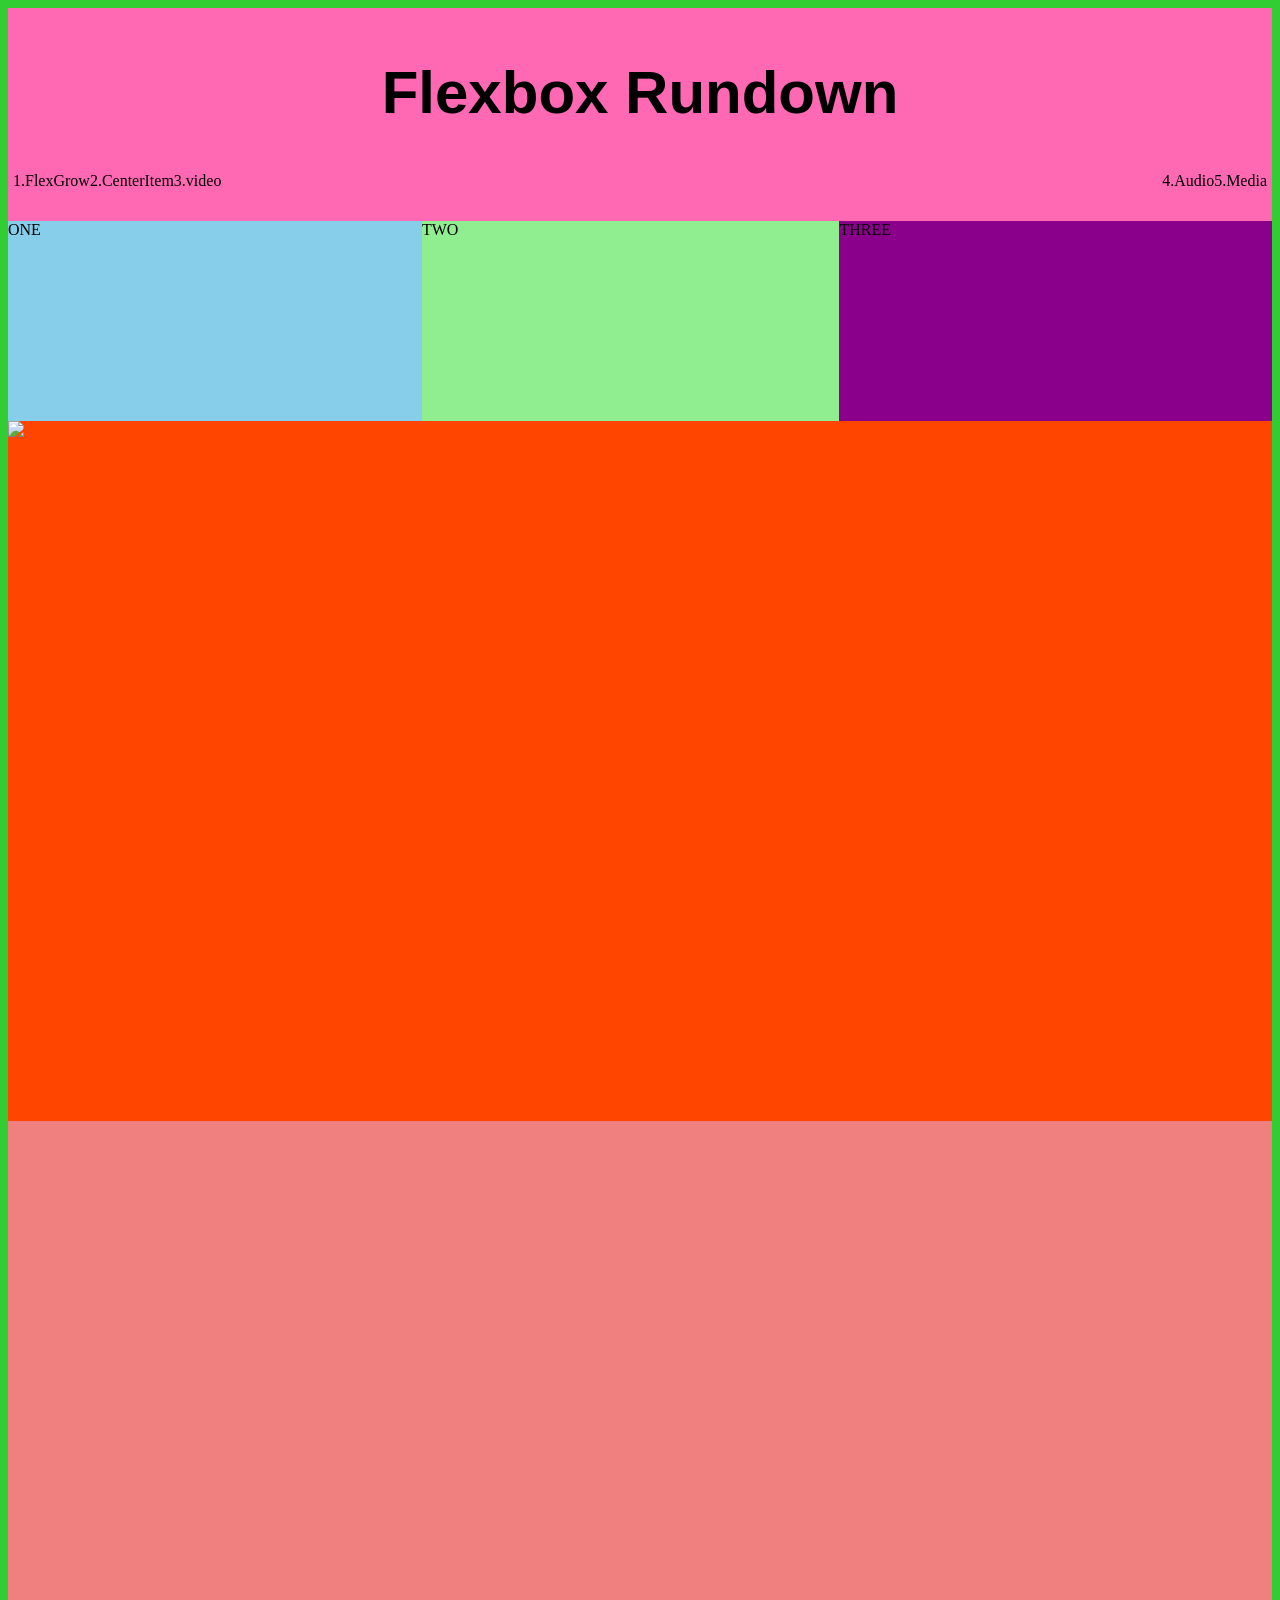
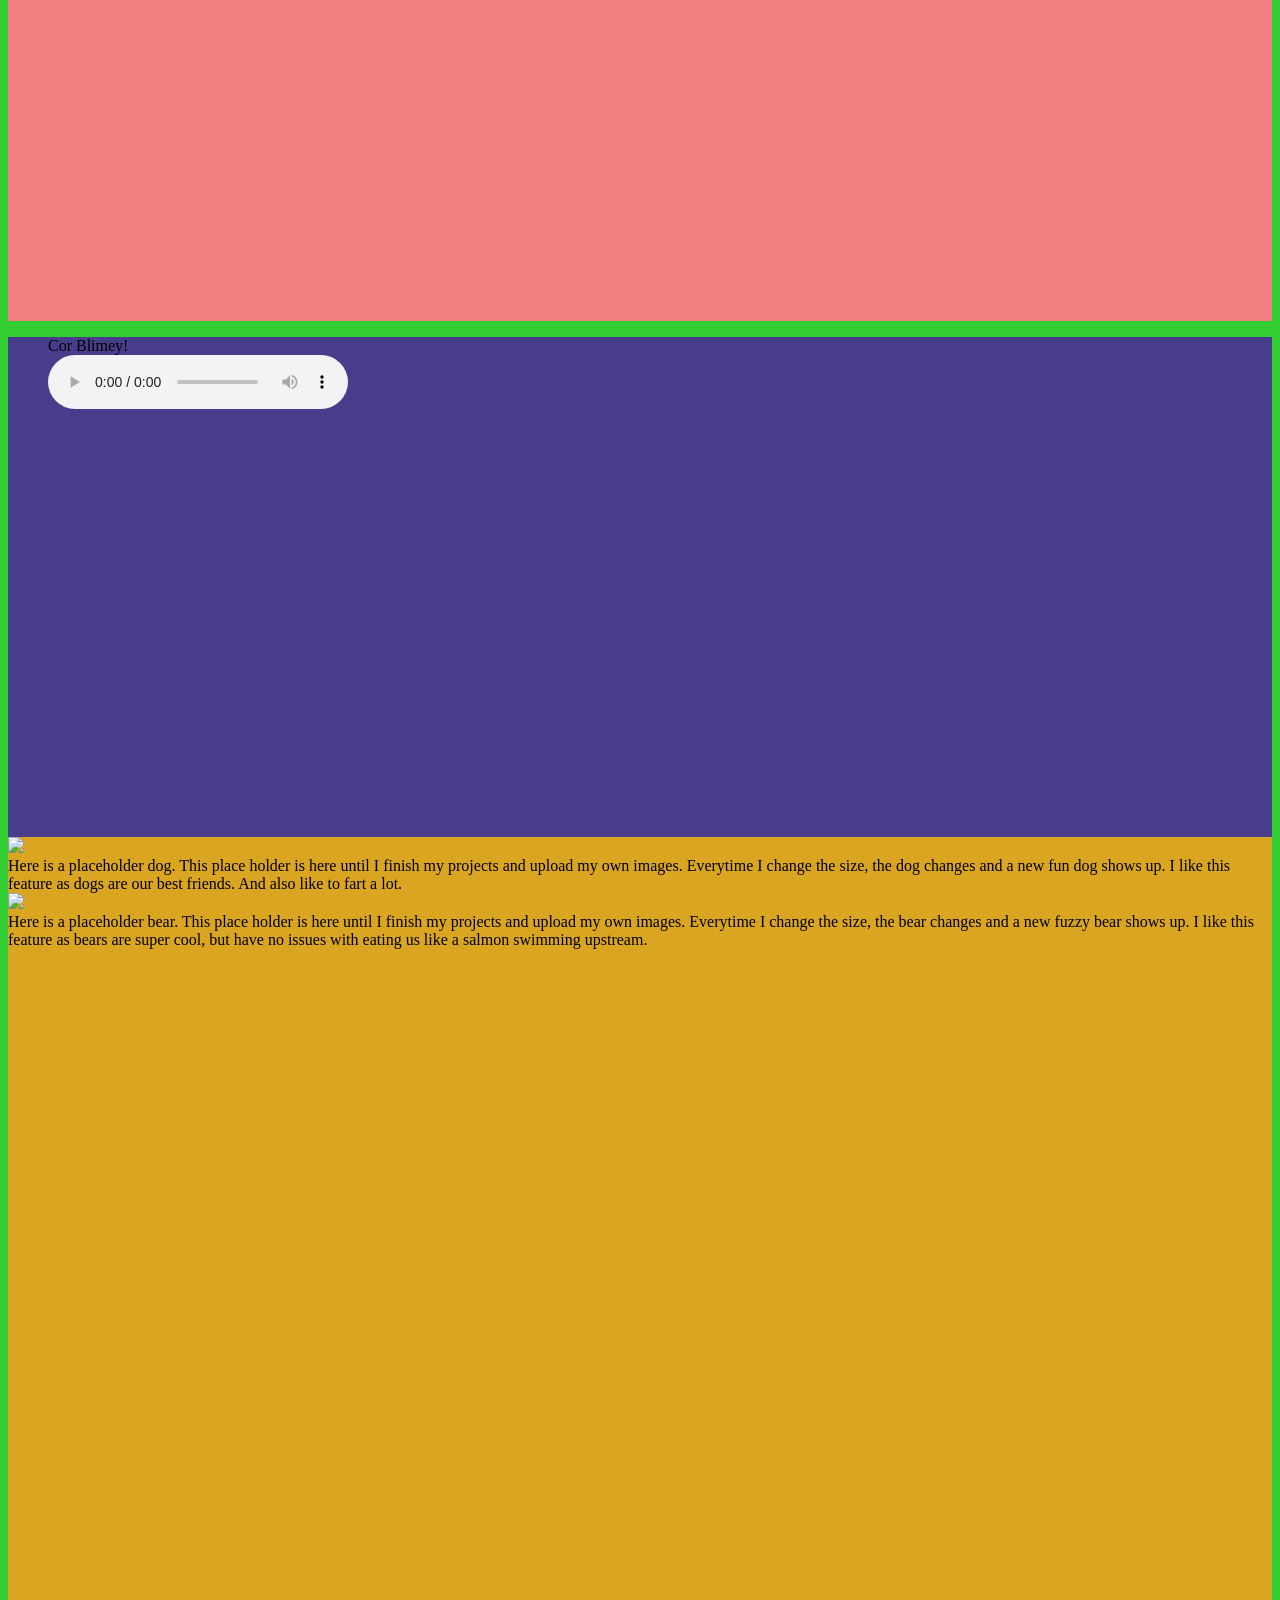
==== index.html @ aaa6cc35 "menu bar spaced" ====
<!DOCTYPE html>
<html lang="en">
<head>
    <meta charset="UTF-8">
    <meta http-equiv="X-UA-Compatible" content="IE=edge">
    <meta name="viewport" content="width=device-width, initial-scale=1.0">

    <link rel="stylesheet" href="styles.css">


    <title>Let's Flexbox!</title>

</head>
<body>
    

    <!--Header title and menu begin here-->
    <header>
        <h1> Flexbox Rundown </h1> 
           <ul>
            <div class="container-navigation">
            <li> 1.FlexGrow</li>
            <li> 2.CenterItem</li>
            <li> 3.video</li>
            <li class="push"> 4.Audio</li>
            <li> 5.Media</li>
            </div>





          </ul>                   
    </header>
    
    <!-- end of header information here -->
 
 
        <main>
            <div class="section-one">
                <div class="flexgrow-container">
                    <div class="box1">ONE</div>
                    <div class="box2">TWO</div>
                    <div class="box3">THREE</div>

                </div>

            </div>

            <div class="section-two">
                

                    <img src="http://placedog.net/600/400">

                
            </div>

            <!-- video goes below -->

            <div class="section-three">



            </div>

            <div class="section-four">

                <figure>
                    <figcaption>Cor Blimey!</figcaption>
                    <audio
                        controls src="audio/corblimeygovernorfnl.m4a">
                            Your browser does not support the
                            <code>audio</code> element.
                    </audio>
                </figure>

 

            </div>

            <div class ="section-five">
                
                <div class="media-container">
                    
                        <img src="https://placedog.net/400/600">
                    
                    <div class="mediacontent">Here is a placeholder dog. This place holder is here until I finish my projects and upload my own images. Everytime I change the size, the    dog changes and a new fun dog shows up. I like this feature as dogs are our best friends. And also like to fart a lot. </div>

                </div>
                

                <div class="media-container">
                    <div class="image">
                        <img src="https://placebear.com/400/600">
                    </div>
                    <div class="mediacontent">Here is a placeholder bear. This place holder is here until I finish my projects and upload my own images. Everytime I change the size, the bear changes and a new fuzzy bear shows up. I like this feature as bears are super cool, but have no issues with eating us like a salmon swimming upstream. </div>
                </div>
                
                

            </div>
        

        </main> 
</body>
</html>
---- styles.css ----
body{
    background-color: limegreen;
}

/* header sytles */

header {
    background-color: hotpink;
    padding: 10px 0px 10px 0px;
    
    
}


/* section one flex grow and shrink */

.section-one {
    background-color: blueviolet;
    
    
}

.flexgrow-container {
    display: flex;
}

.box1 {
    background-color: skyblue;
    
    height: 200px;
    flex: 1 1 auto;

}

.box2 {

    background-color: lightgreen;
    
    height: 200px;
    flex: 1 1 auto;
}

.box3 {

    background-color: darkmagenta;
    
    height: 200px;
    flex: 1 1 auto;

}

/* section 2 center item */

.section-two {
    background-color: orangered;
    height: 700px;

}

/* section 3 youtube video */

.section-three {
    background-color: lightcoral;
    height: 800px;

}

iframe { 
    padding: 5px;
    
}


/* section 4 embed audio */

.section-four {
    background-color: darkslateblue;
    height: 500px;
    
}

/* section 5 media items */

.section-five {
    background-color: goldenrod;
    height: 1400px;

}

h1{
    font-family:Verdana, Geneva, Tahoma, sans-serif;
    font-size: 60px;
    text-align: center;
}

ul{
    list-style-type: none;
    padding: 5px;
}

.container-navigation {
    display: flex;
    flex-wrap: wrap;
    flex-direction: row;
    align-items:flex-start;

}

.push{
    margin-left: auto;
}
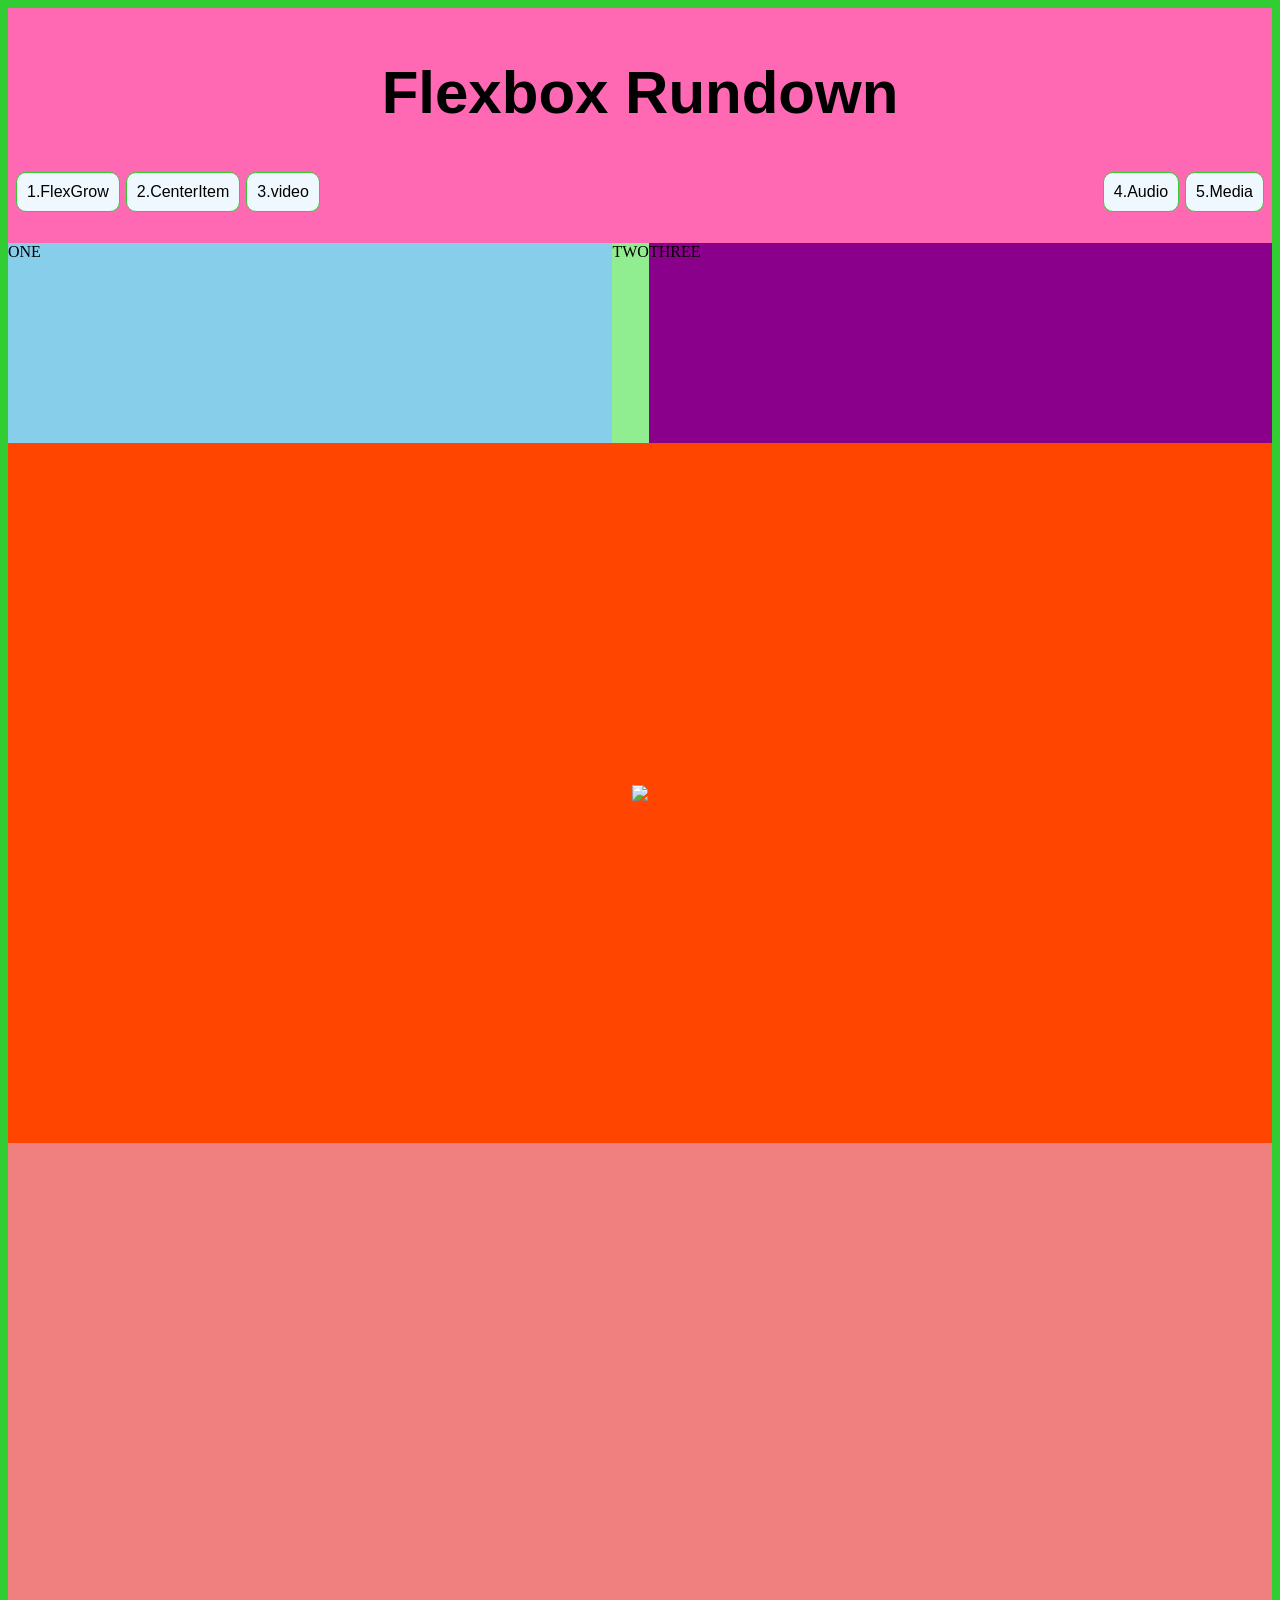
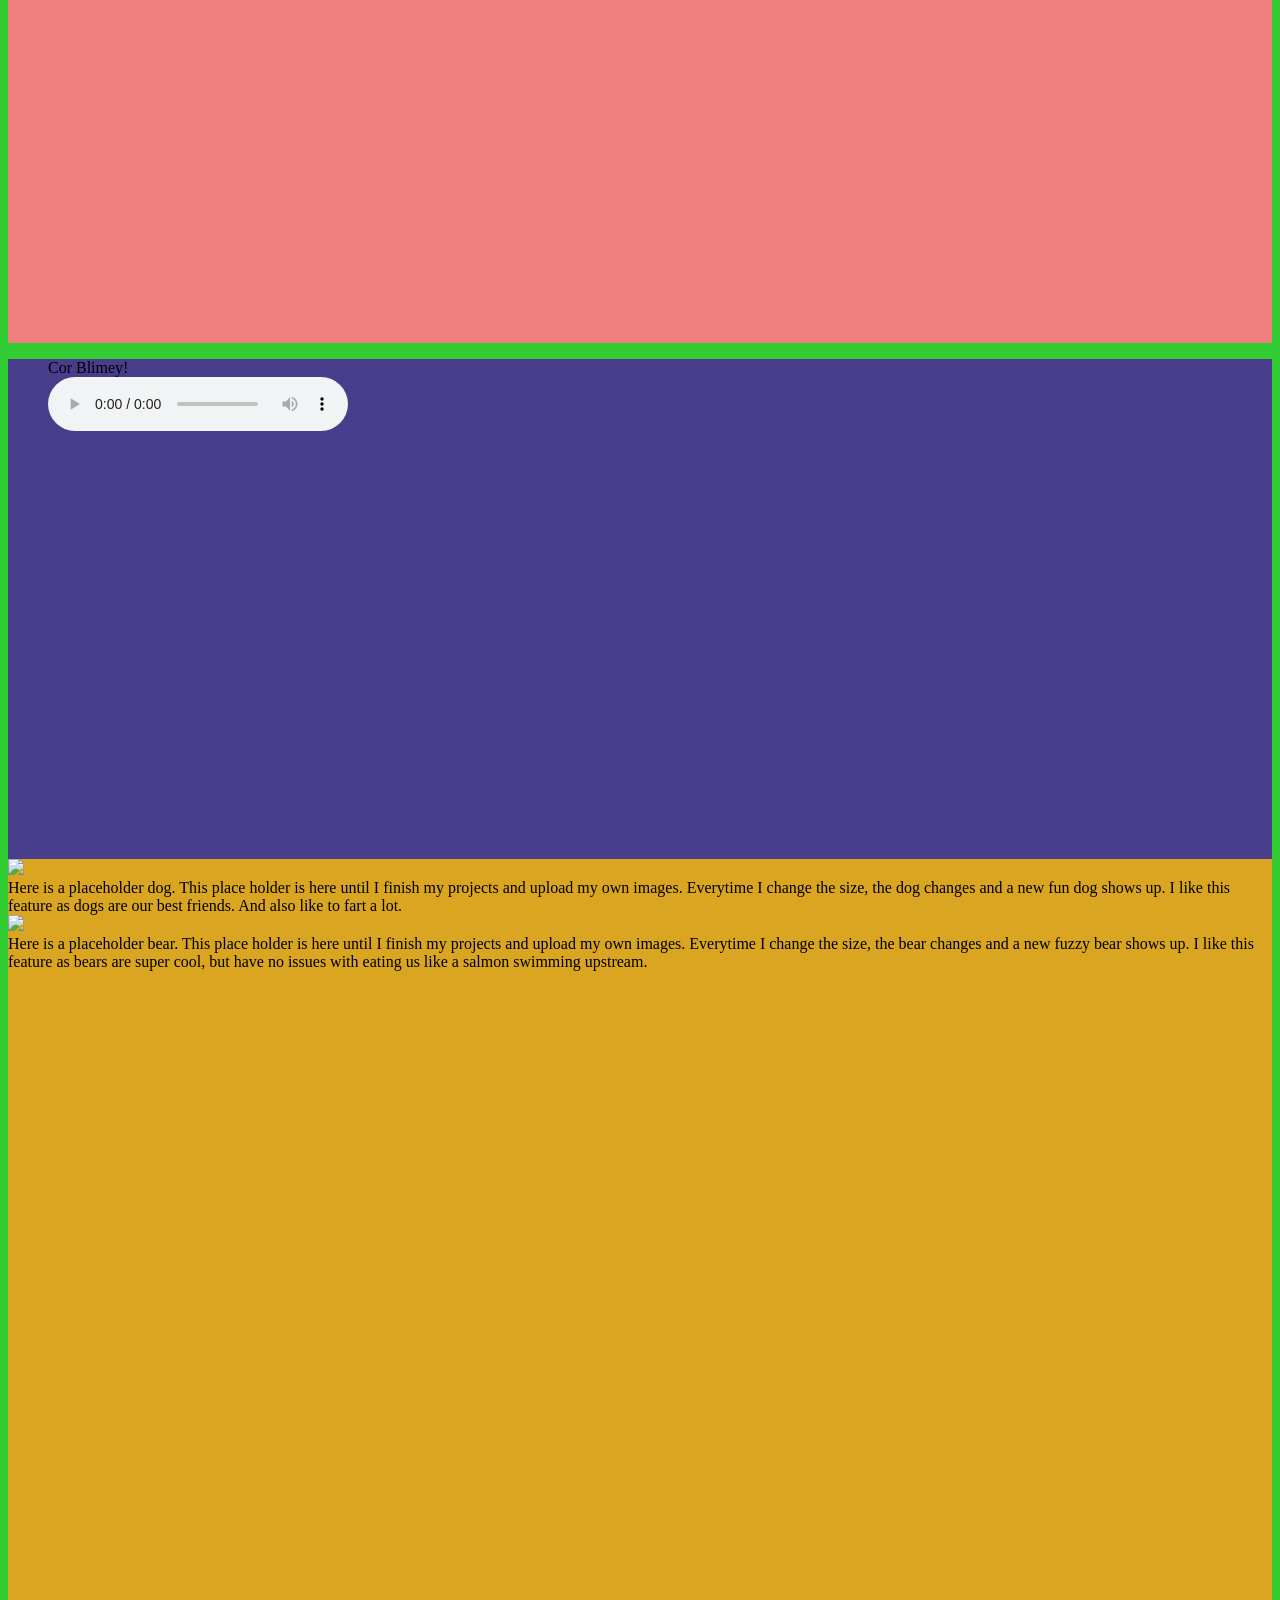
==== commit 26b683cf: "yt videos column" ====
--- a/index.html
+++ b/index.html
@@ -58,6 +58,11 @@
             <!-- video goes below -->
 
             <div class="section-three">
+                <iframe width="560" height="315" src="https://www.youtube.com/embed/vodnI38cNI0" title="YouTube video player" frameborder="0" 
+                allow="accelerometer; autoplay; clipboard-write; encrypted-media; gyroscope; picture-in-picture" allowfullscreen></iframe>
+
+            <iframe width="560" height="315" src="https://www.youtube.com/embed/SGJFWirQ3ks" title="YouTube video player" frameborder="0" allow=
+            "accelerometer; autoplay; clipboard-write; encrypted-media; gyroscope; picture-in-picture" allowfullscreen></iframe>
 
 
 
--- a/styles.css
+++ b/styles.css
@@ -40,7 +40,7 @@
     background-color: lightgreen;
     
     height: 200px;
-    flex: 1 1 auto;
+    flex: 2  -1 auto;
 }
 
 .box3 {
@@ -57,6 +57,9 @@
 .section-two {
     background-color: orangered;
     height: 700px;
+    display: flex;
+    align-items: center;
+    justify-content: center;
 
 }
 
@@ -65,7 +68,13 @@
 .section-three {
     background-color: lightcoral;
     height: 800px;
+    display: flex;
+    align-items: center;
+    justify-content: center;
+    flex-wrap: wrap;
+    flex-direction:column ;
 
+    
 }
 
 iframe { 
@@ -111,4 +120,15 @@
 
 .push{
     margin-left: auto;
+}
+
+li {
+    font-family: Verdana, Geneva, Tahoma, sans-serif;
+    padding: 10px;
+    margin: 0px 3px;
+    border: 1px solid limegreen;
+    border-radius: 10px;
+    background-color:aliceblue;
+
+
 }
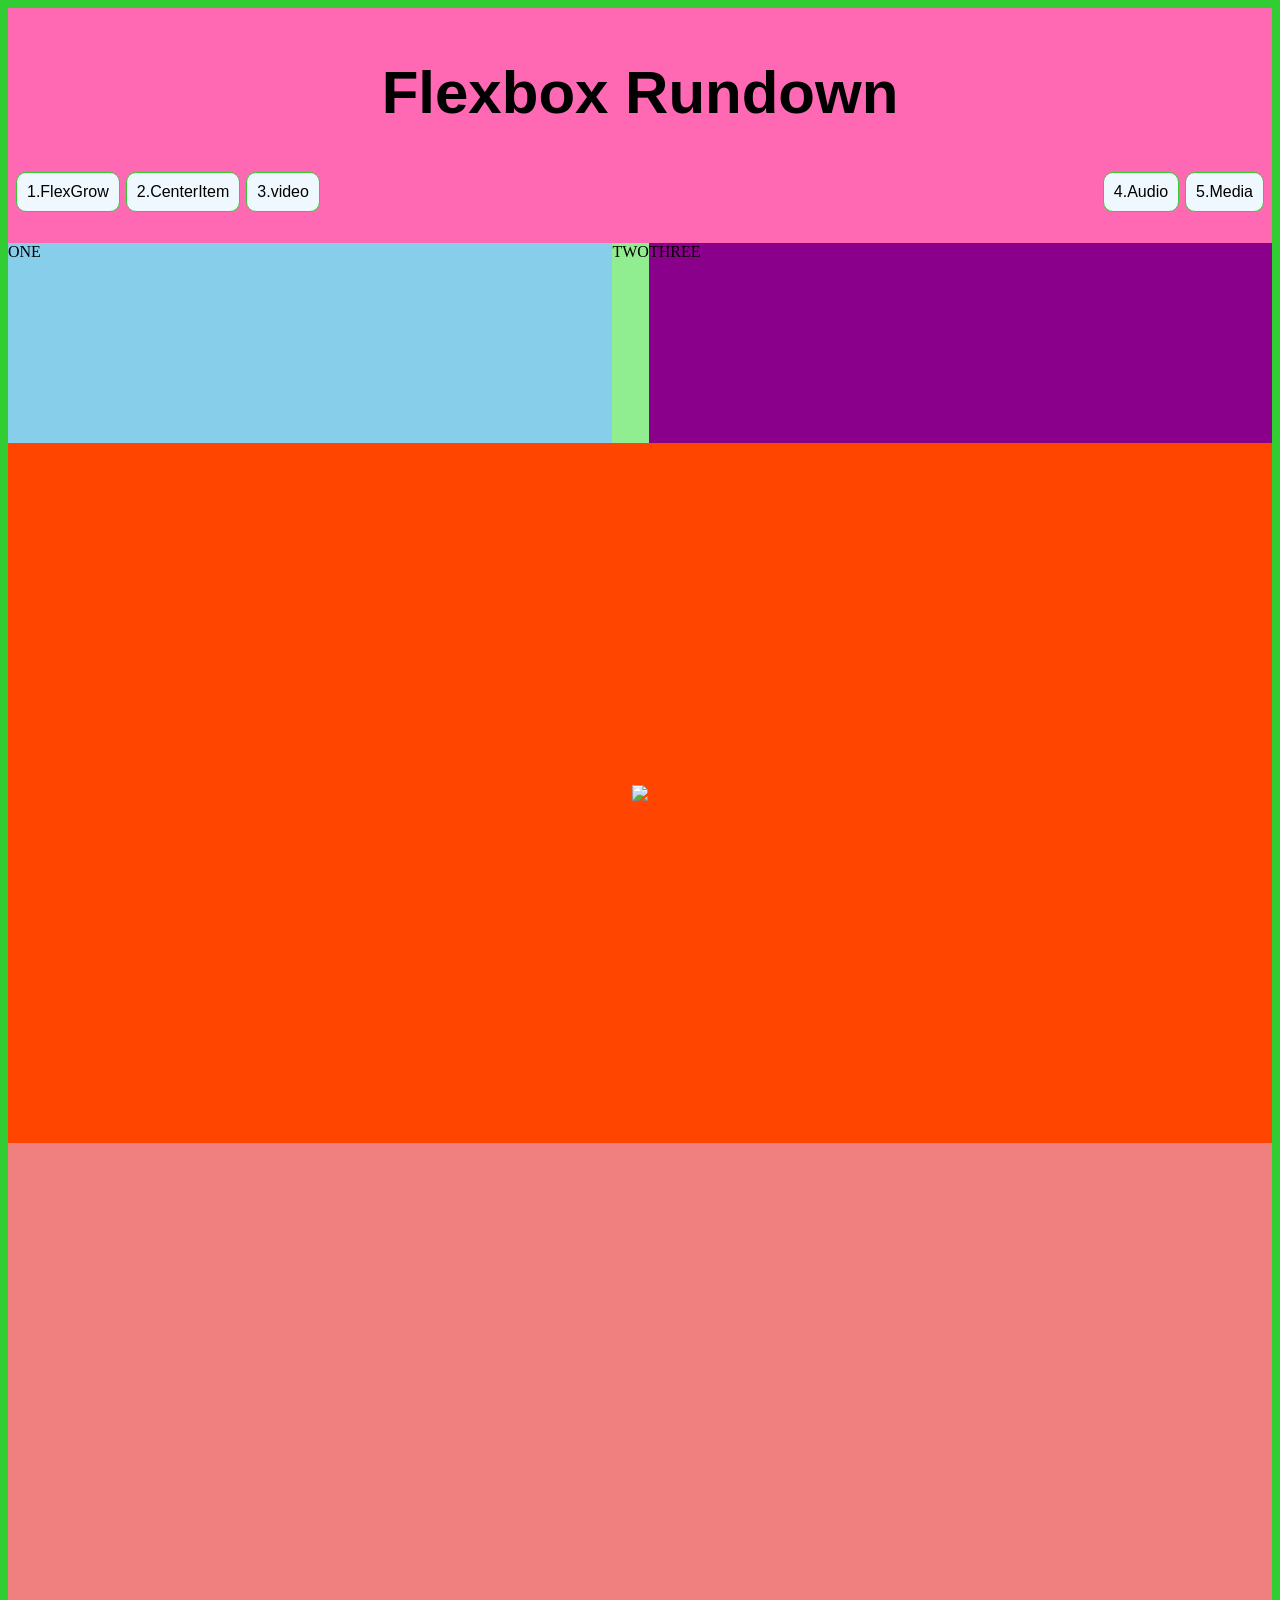
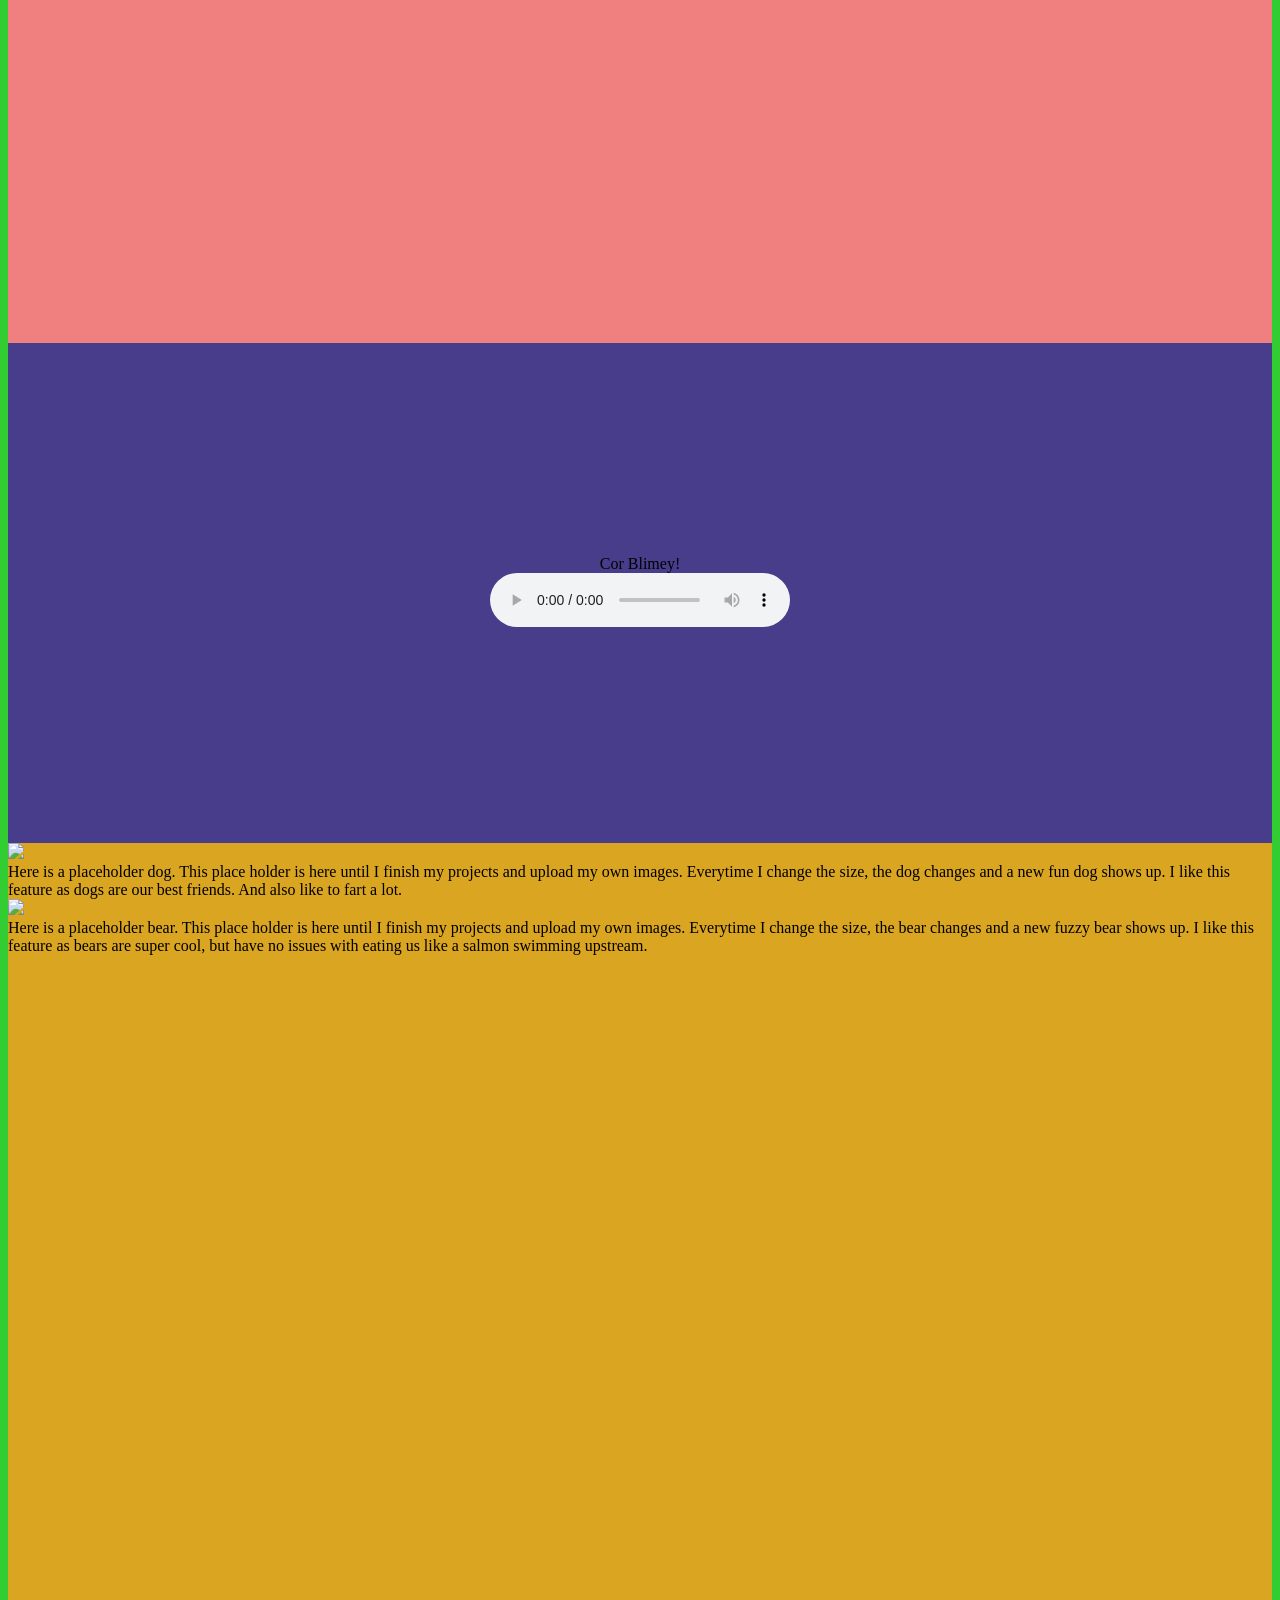
==== commit db0e1b58: "center text section 4" ====
--- a/index.html
+++ b/index.html
@@ -71,7 +71,7 @@
             <div class="section-four">
 
                 <figure>
-                    <figcaption>Cor Blimey!</figcaption>
+                    <figcaption class="corblimey">Cor Blimey!</figcaption>
                     <audio
                         controls src="audio/corblimeygovernorfnl.m4a">
                             Your browser does not support the
--- a/styles.css
+++ b/styles.css
@@ -88,6 +88,9 @@
 .section-four {
     background-color: darkslateblue;
     height: 500px;
+    display:flex;
+    align-items: center;
+    justify-content: center;
     
 }
 
@@ -131,4 +134,8 @@
     background-color:aliceblue;
 
 
+}
+.corblimey{
+    font-family: Georgia, 'Times New Roman', Times, serif;
+    text-align:center;
 }
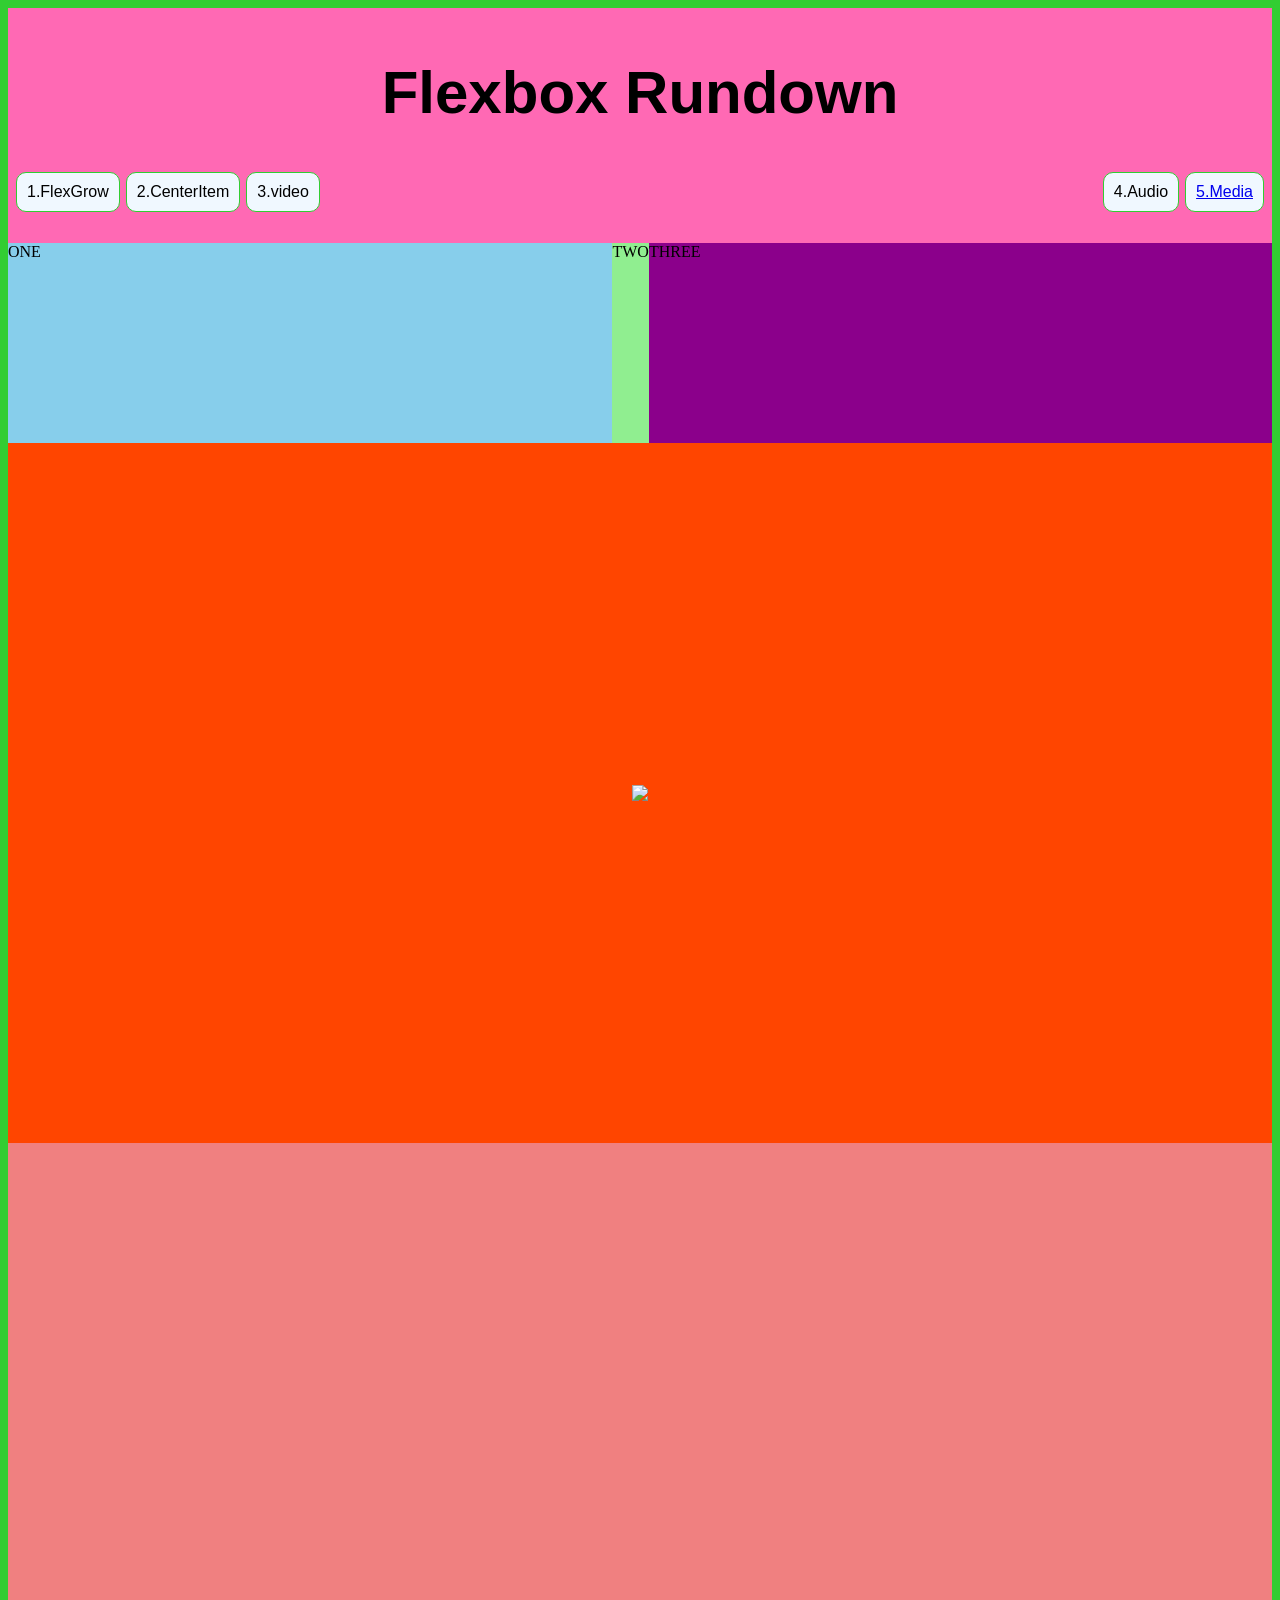
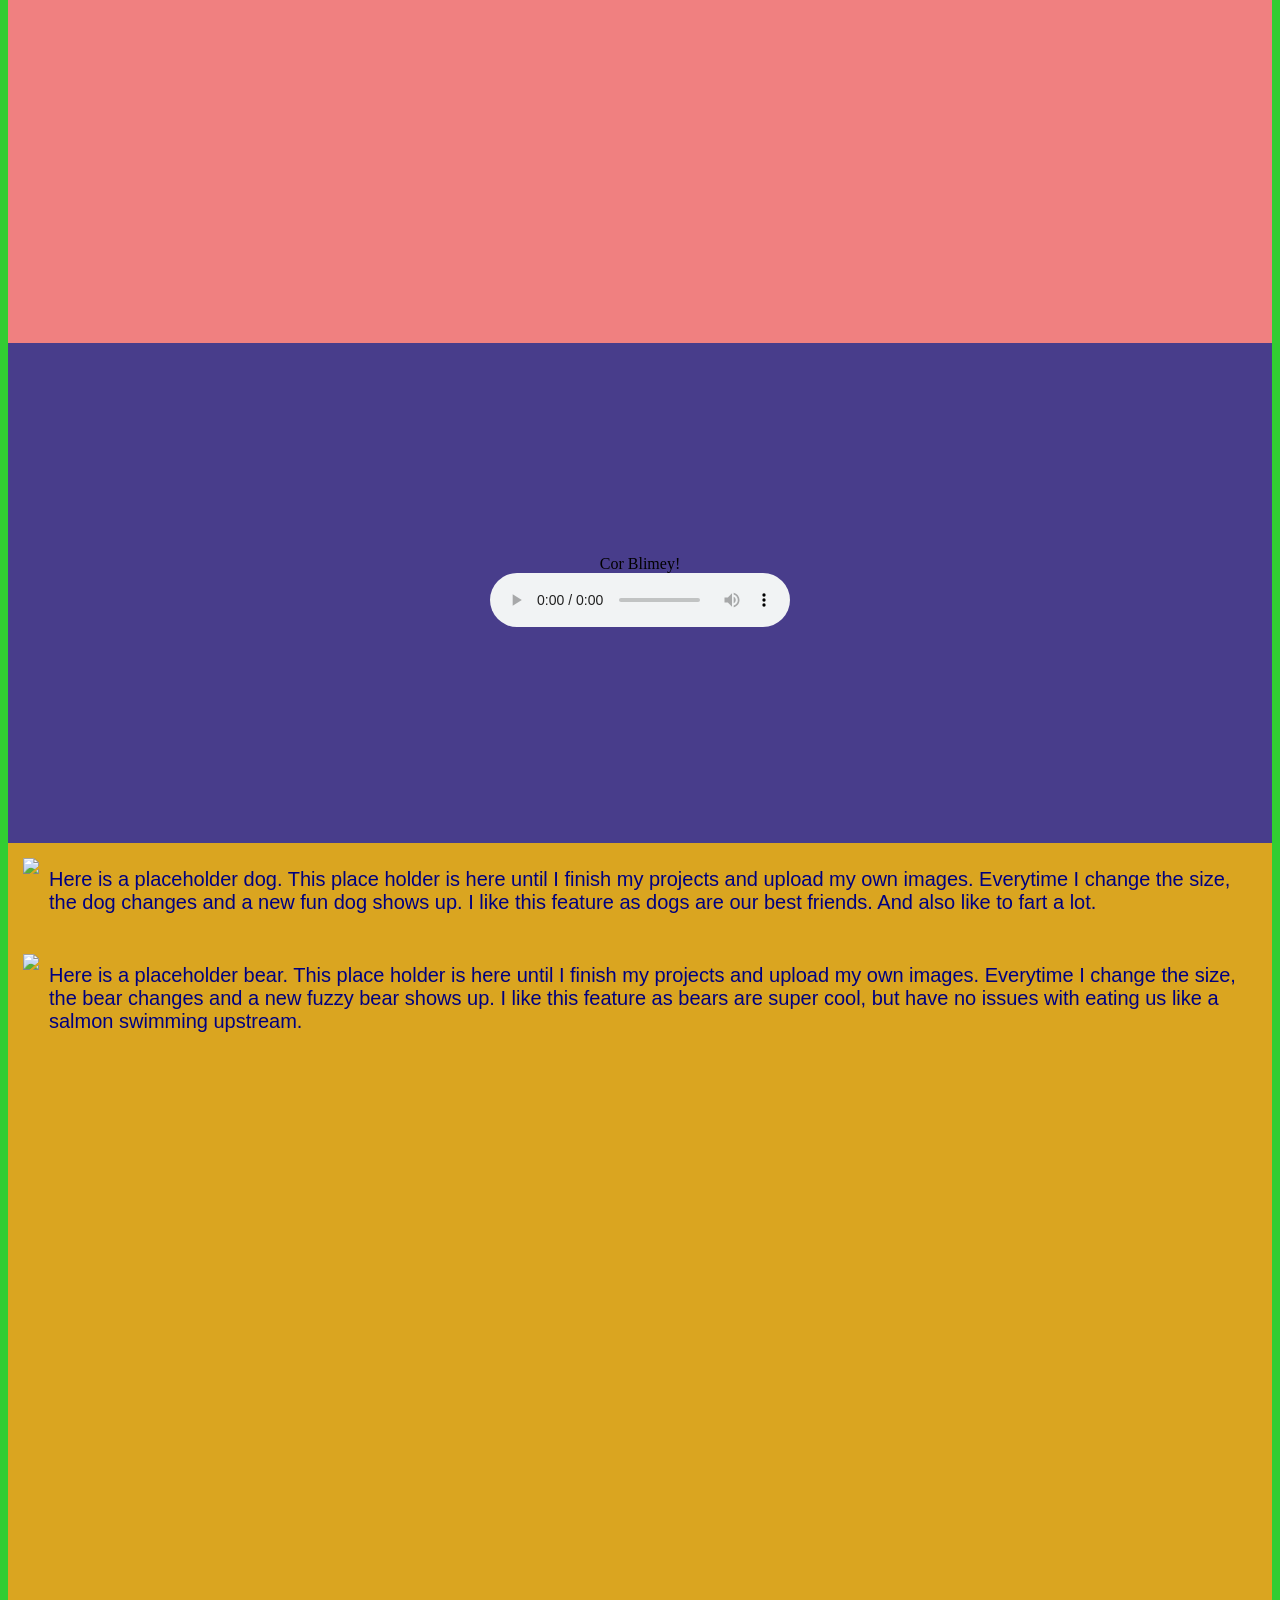
==== commit 64ef4291: "buttons work" ====
--- a/index.html
+++ b/index.html
@@ -23,7 +23,7 @@
             <li> 2.CenterItem</li>
             <li> 3.video</li>
             <li class="push"> 4.Audio</li>
-            <li> 5.Media</li>
+            <a href="#section-5"> <li>5.Media</li></a>
             </div>
 
 
@@ -84,6 +84,7 @@
             </div>
 
             <div class ="section-five">
+                <div id="section-5"></div>
                 
                 <div class="media-container">
                     
@@ -101,7 +102,7 @@
                     <div class="mediacontent">Here is a placeholder bear. This place holder is here until I finish my projects and upload my own images. Everytime I change the size, the bear changes and a new fuzzy bear shows up. I like this feature as bears are super cool, but have no issues with eating us like a salmon swimming upstream. </div>
                 </div>
                 
-                
+            </div>
 
             </div>
         
--- a/styles.css
+++ b/styles.css
@@ -138,4 +138,24 @@
 .corblimey{
     font-family: Georgia, 'Times New Roman', Times, serif;
     text-align:center;
+    
+    
+}
+
+.media-container {
+    display: flex;
+    justify-content: flex-start;
+    flex-wrap: wrap;
+    padding:15px 25px 15px 15px 
+}
+
+.media-container .mediacontent {
+    flex: 1;
+    padding: 10px;
+}
+
+.mediacontent{
+    font-family: Verdana, Geneva, Tahoma, sans-serif;
+    color: navy;
+    font-size: 20px;
 }
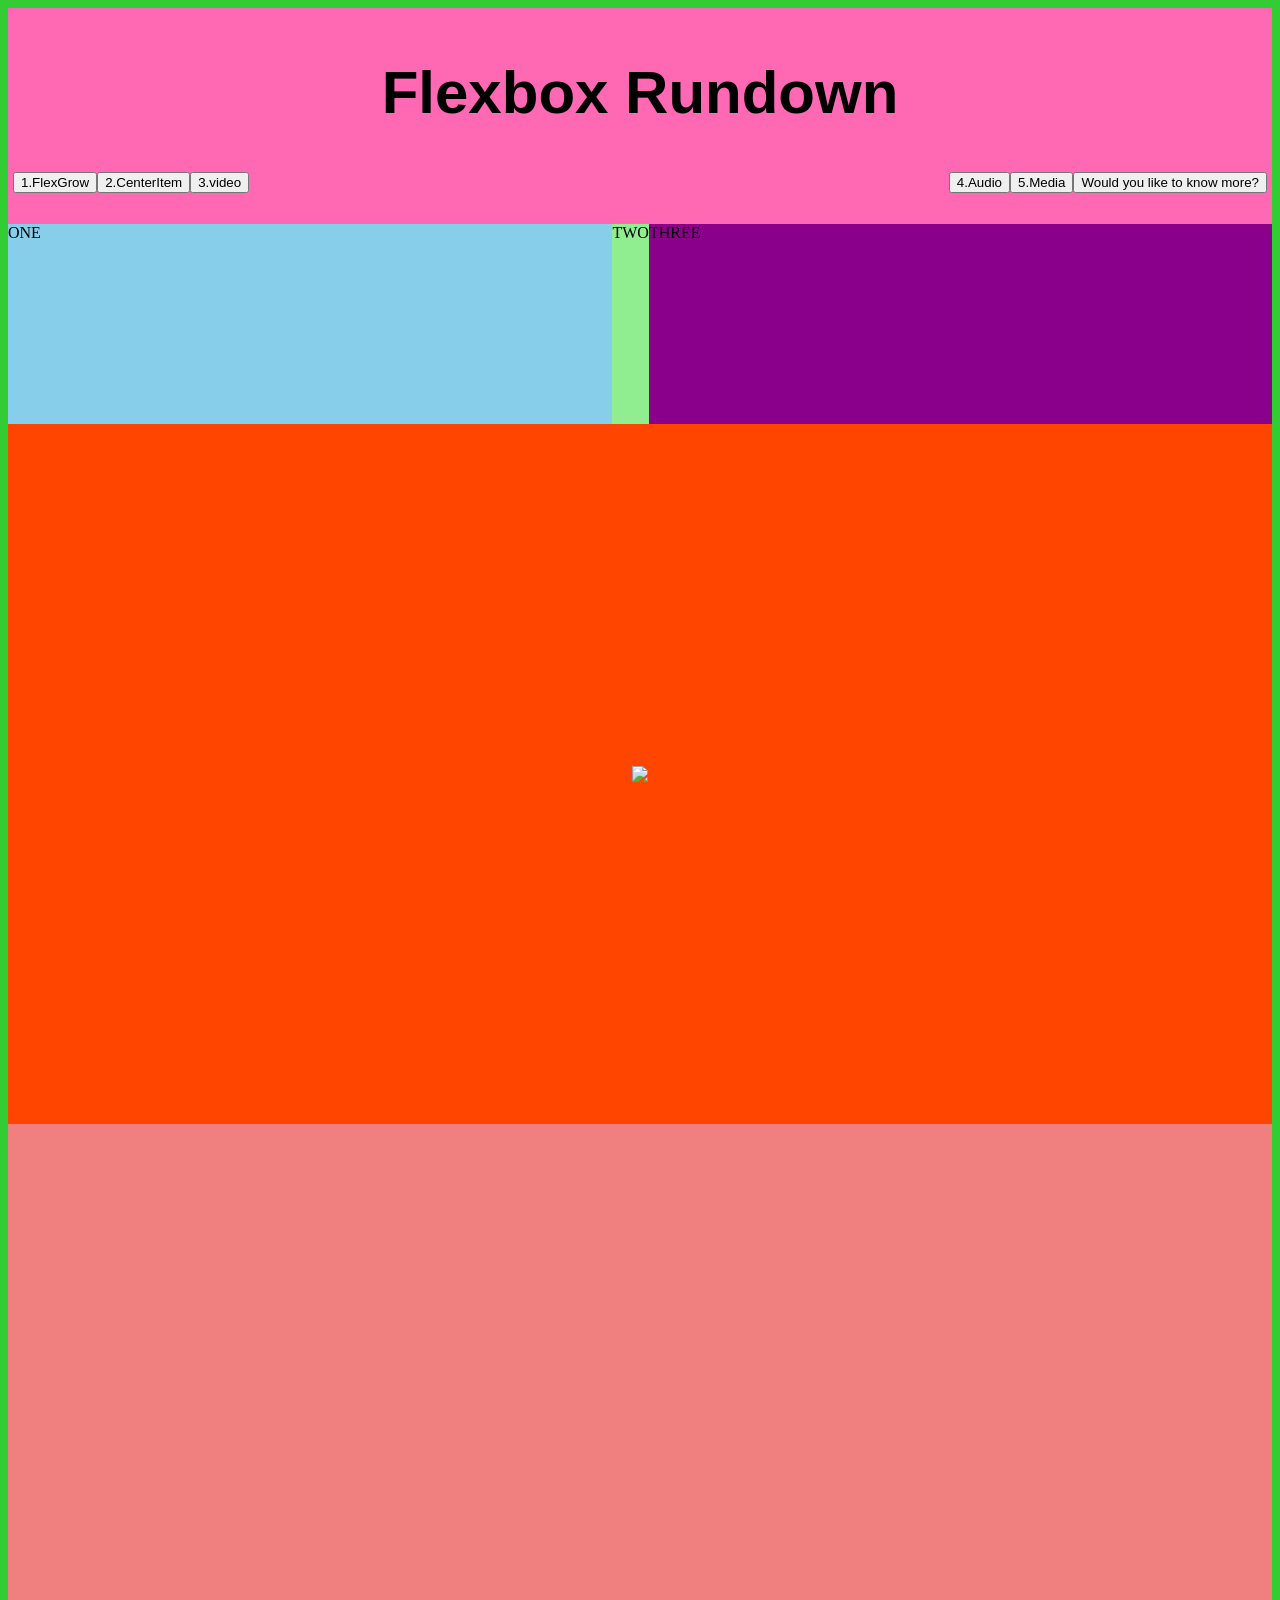
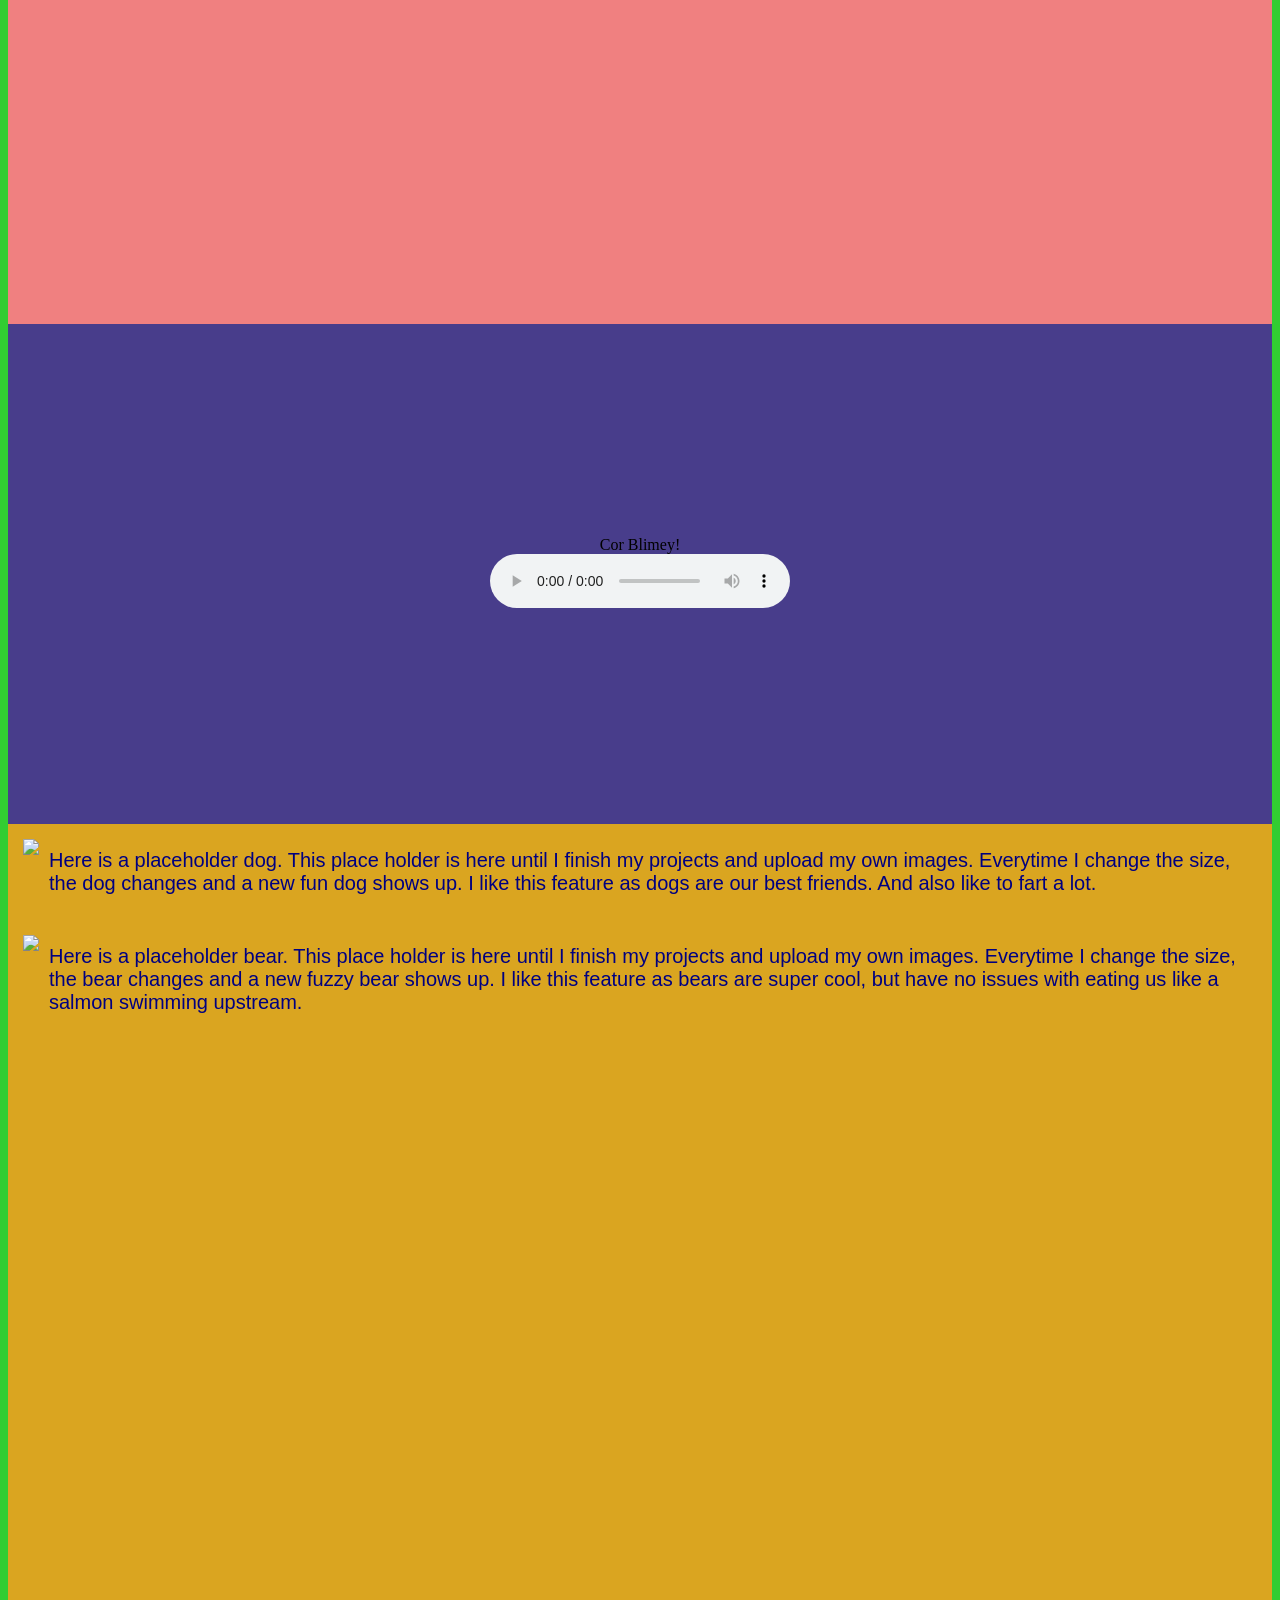
==== commit 9a2c44ae: "buttos added" ====
--- a/index.html
+++ b/index.html
@@ -19,11 +19,13 @@
         <h1> Flexbox Rundown </h1> 
            <ul>
             <div class="container-navigation">
-            <li> 1.FlexGrow</li>
-            <li> 2.CenterItem</li>
-            <li> 3.video</li>
-            <li class="push"> 4.Audio</li>
-            <a href="#section-5"> <li>5.Media</li></a>
+            <button> 1.FlexGrow</button>
+            <button> 2.CenterItem</button>
+            <button> 3.video</button>
+            <button class="push"> 4.Audio</buttom>
+            <a href="#section-5"> <button>5.Media</button></a>
+            <a href= "button.html" target=blank><button>Would you like to know more?</button></a>
+            
             </div>
 
 
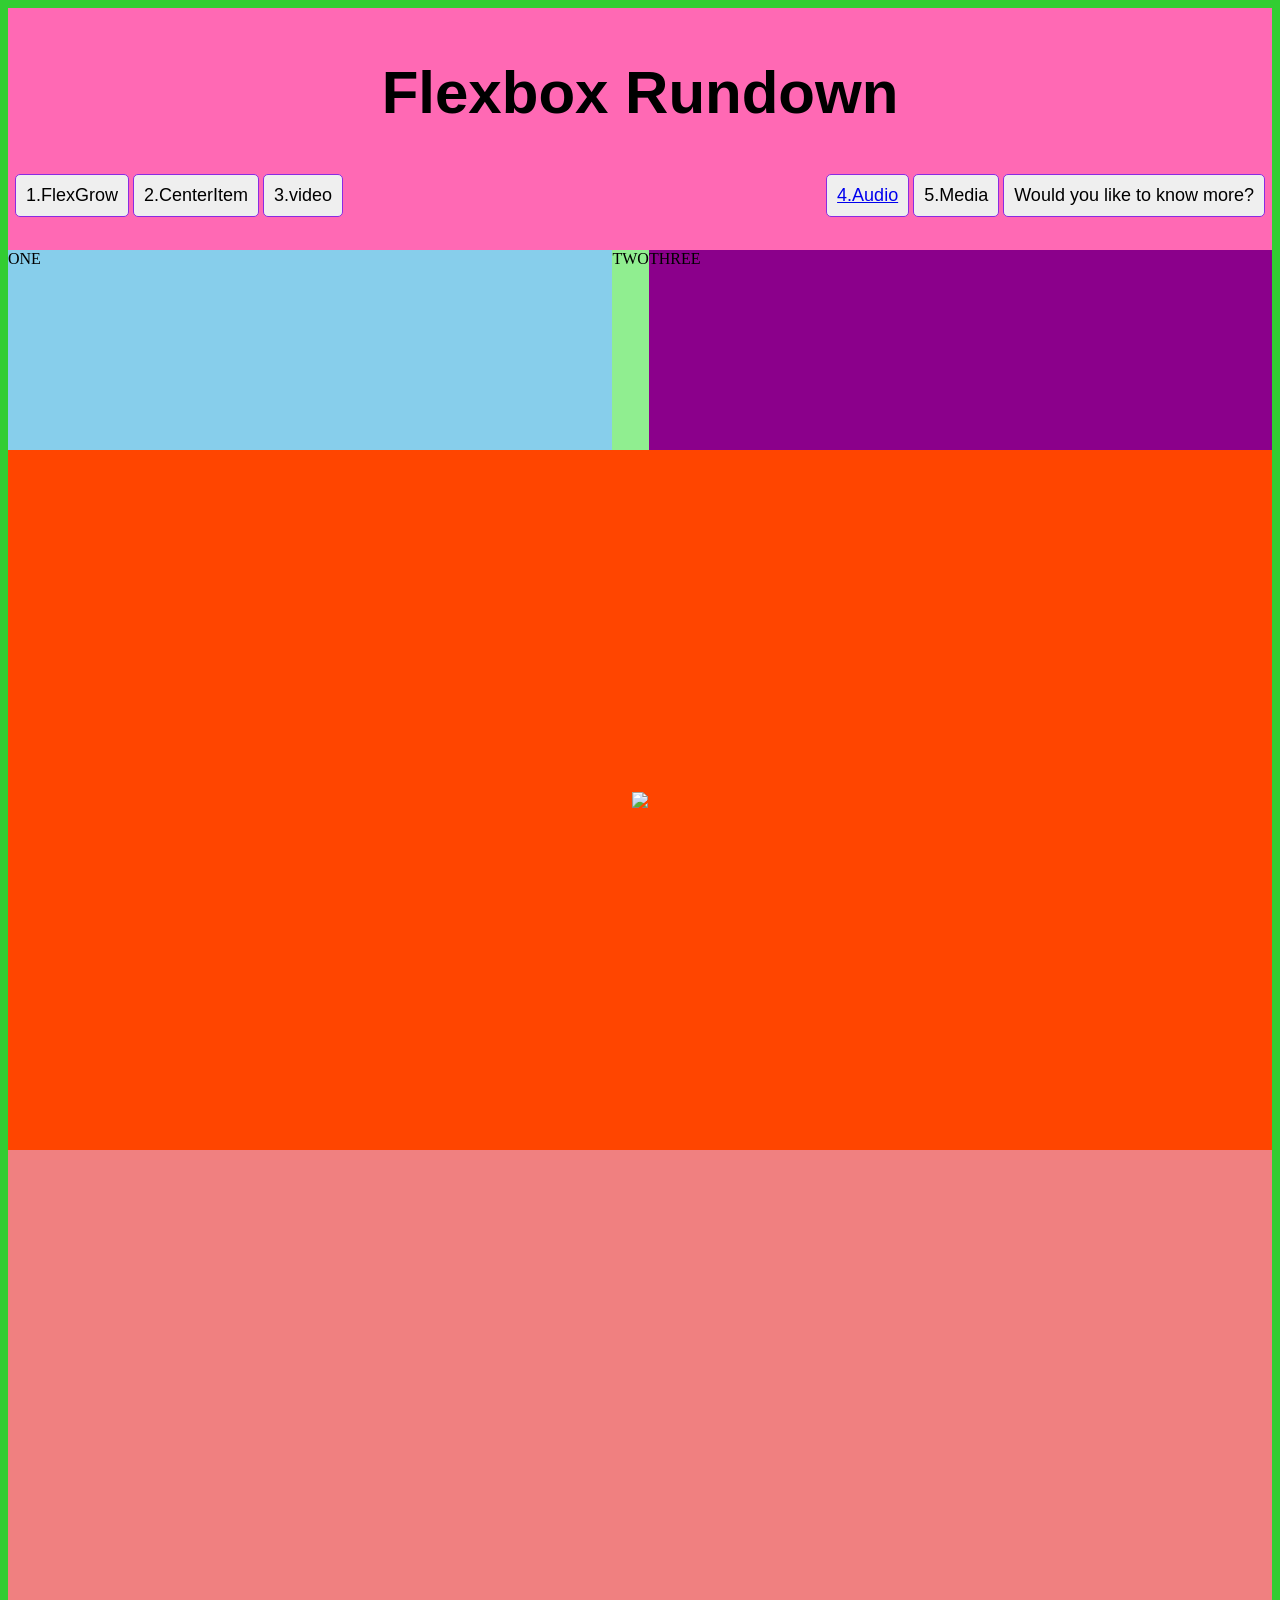
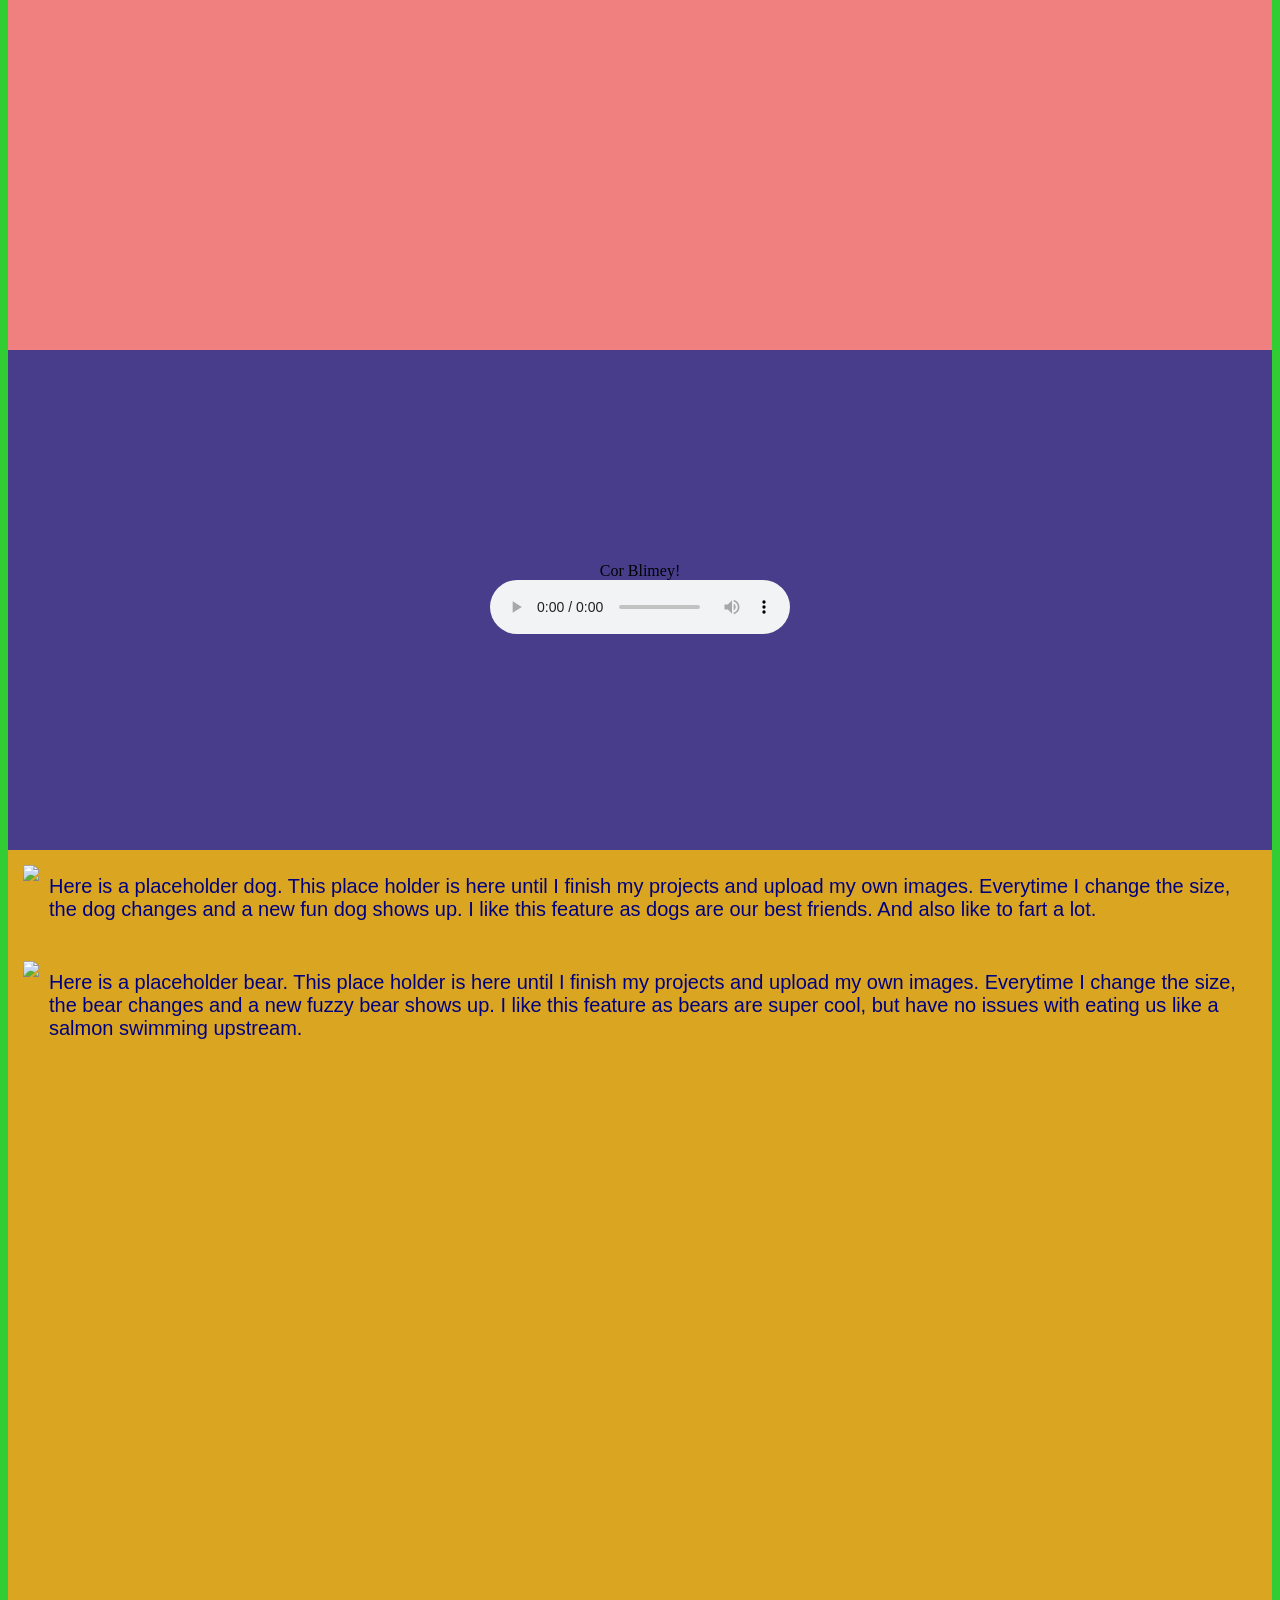
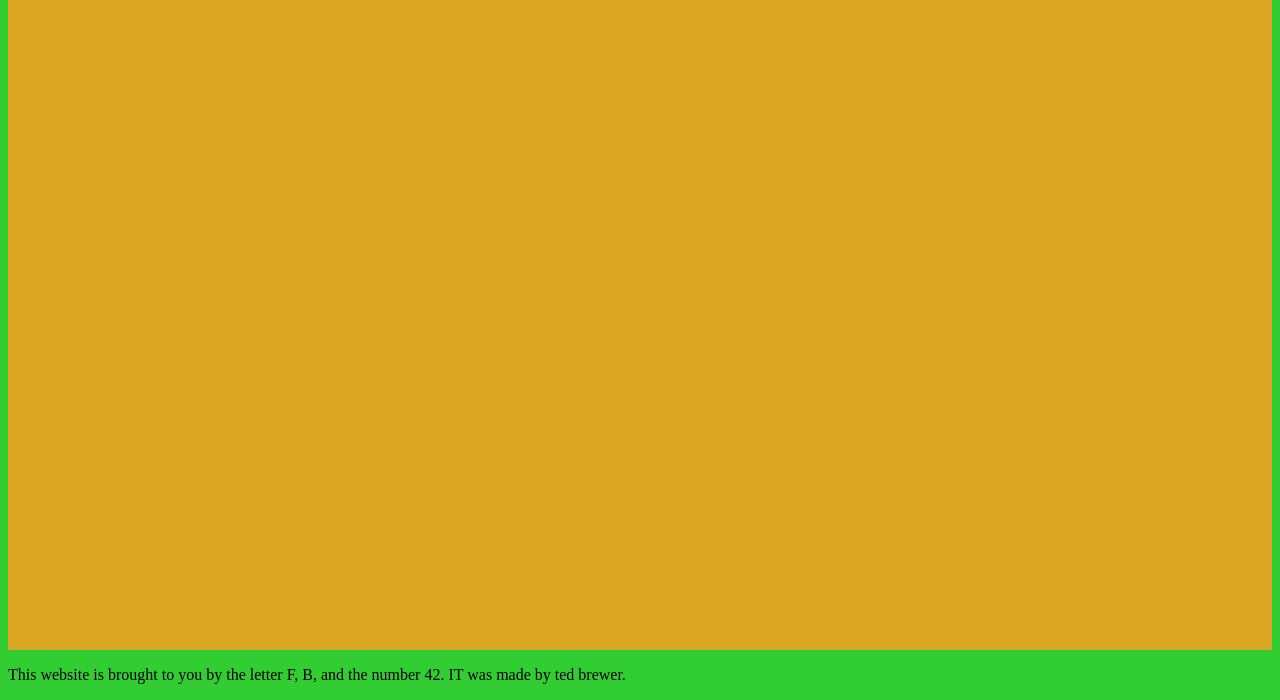
==== commit 711eeb6f: "making all buttons work" ====
--- a/index.html
+++ b/index.html
@@ -19,13 +19,13 @@
         <h1> Flexbox Rundown </h1> 
            <ul>
             <div class="container-navigation">
-            <button> 1.FlexGrow</button>
-            <button> 2.CenterItem</button>
-            <button> 3.video</button>
-            <button class="push"> 4.Audio</buttom>
-            <a href="#section-5"> <button>5.Media</button></a>
+            <a href="#section-one"><button> 1.FlexGrow</button></a>
+            <a href="#section-two"><button> 2.CenterItem</button></a>
+            <a href="#section-three"><button> 3.video</button></a>
+            <a href="#section-four" class="push"><button>4.Audio</buttom></a>
+            <a href="#section-five"> <button>5.Media</button></a>
             <a href= "button.html" target=blank><button>Would you like to know more?</button></a>
-            
+
             </div>
 
 
@@ -40,6 +40,7 @@
  
         <main>
             <div class="section-one">
+                <div id="section-one"></div></div>
                 <div class="flexgrow-container">
                     <div class="box1">ONE</div>
                     <div class="box2">TWO</div>
@@ -50,6 +51,7 @@
             </div>
 
             <div class="section-two">
+                <div id="section-two"></div>
                 
 
                     <img src="http://placedog.net/600/400">
@@ -60,6 +62,7 @@
             <!-- video goes below -->
 
             <div class="section-three">
+                <div id="section-three"></div>
                 <iframe width="560" height="315" src="https://www.youtube.com/embed/vodnI38cNI0" title="YouTube video player" frameborder="0" 
                 allow="accelerometer; autoplay; clipboard-write; encrypted-media; gyroscope; picture-in-picture" allowfullscreen></iframe>
 
@@ -71,6 +74,7 @@
             </div>
 
             <div class="section-four">
+                <div id="section-four"></div>
 
                 <figure>
                     <figcaption class="corblimey">Cor Blimey!</figcaption>
@@ -86,7 +90,7 @@
             </div>
 
             <div class ="section-five">
-                <div id="section-5"></div>
+                <div id="section-five"></div>
                 
                 <div class="media-container">
                     
@@ -110,5 +114,9 @@
         
 
         </main> 
+
+        <footer>
+            <p> This website is brought to you by the letter F, B, and the number 42. IT was made by ted brewer.</p>
+        </footer>
 </body>
 </html>
--- a/styles.css
+++ b/styles.css
@@ -158,4 +158,25 @@
     font-family: Verdana, Geneva, Tahoma, sans-serif;
     color: navy;
     font-size: 20px;
+}
+
+button {
+    border: 1px solid blueviolet;
+    border-radius: 5px;
+    font-family:Verdana, Geneva, Tahoma, sans-serif;
+    font-size: large;
+    padding: 10px;
+    margin: 2px;
+    transition-duration: .2s;
+}
+
+button:hover {
+    background-color: limegreen;
+    color: white;
+}
+
+button:active {
+    background-color: #3e8e41;
+    box-shadow: 0 5px darkslateblue;
+    transform: translatey(4px);
 }
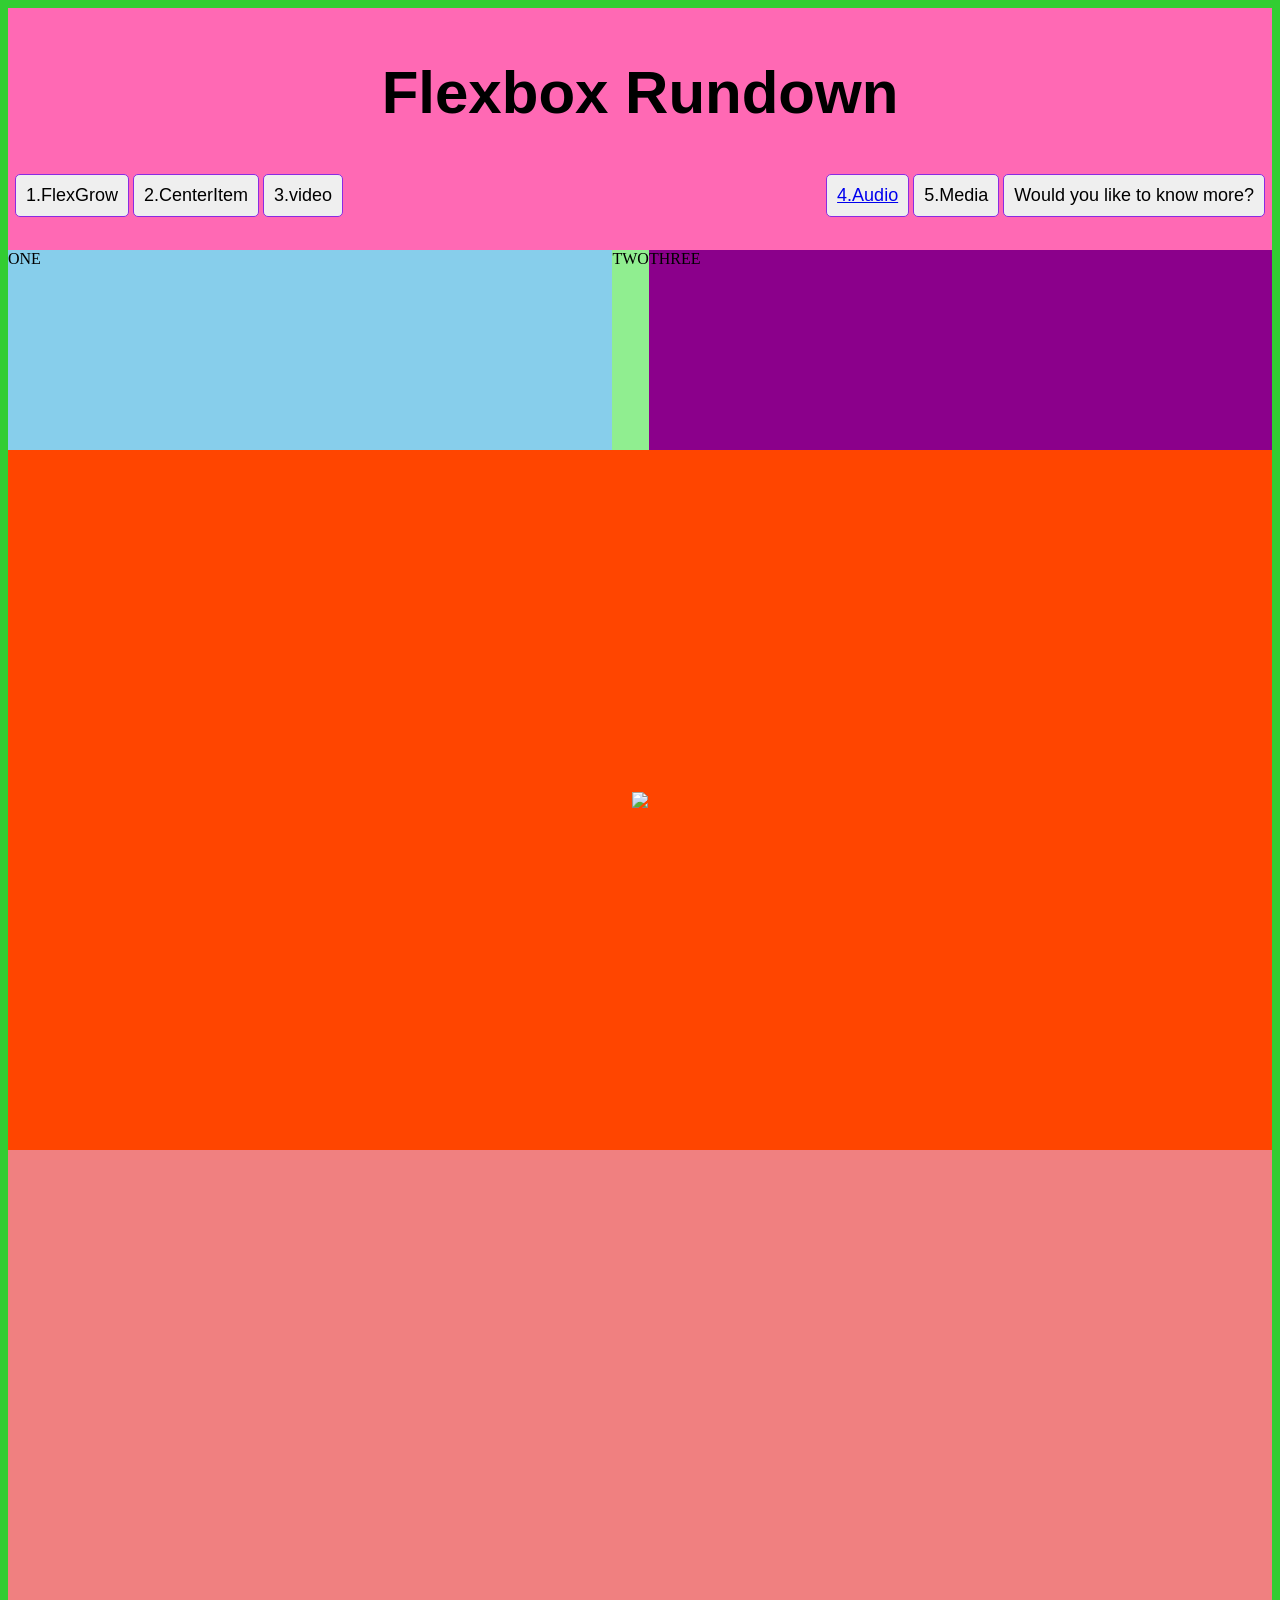
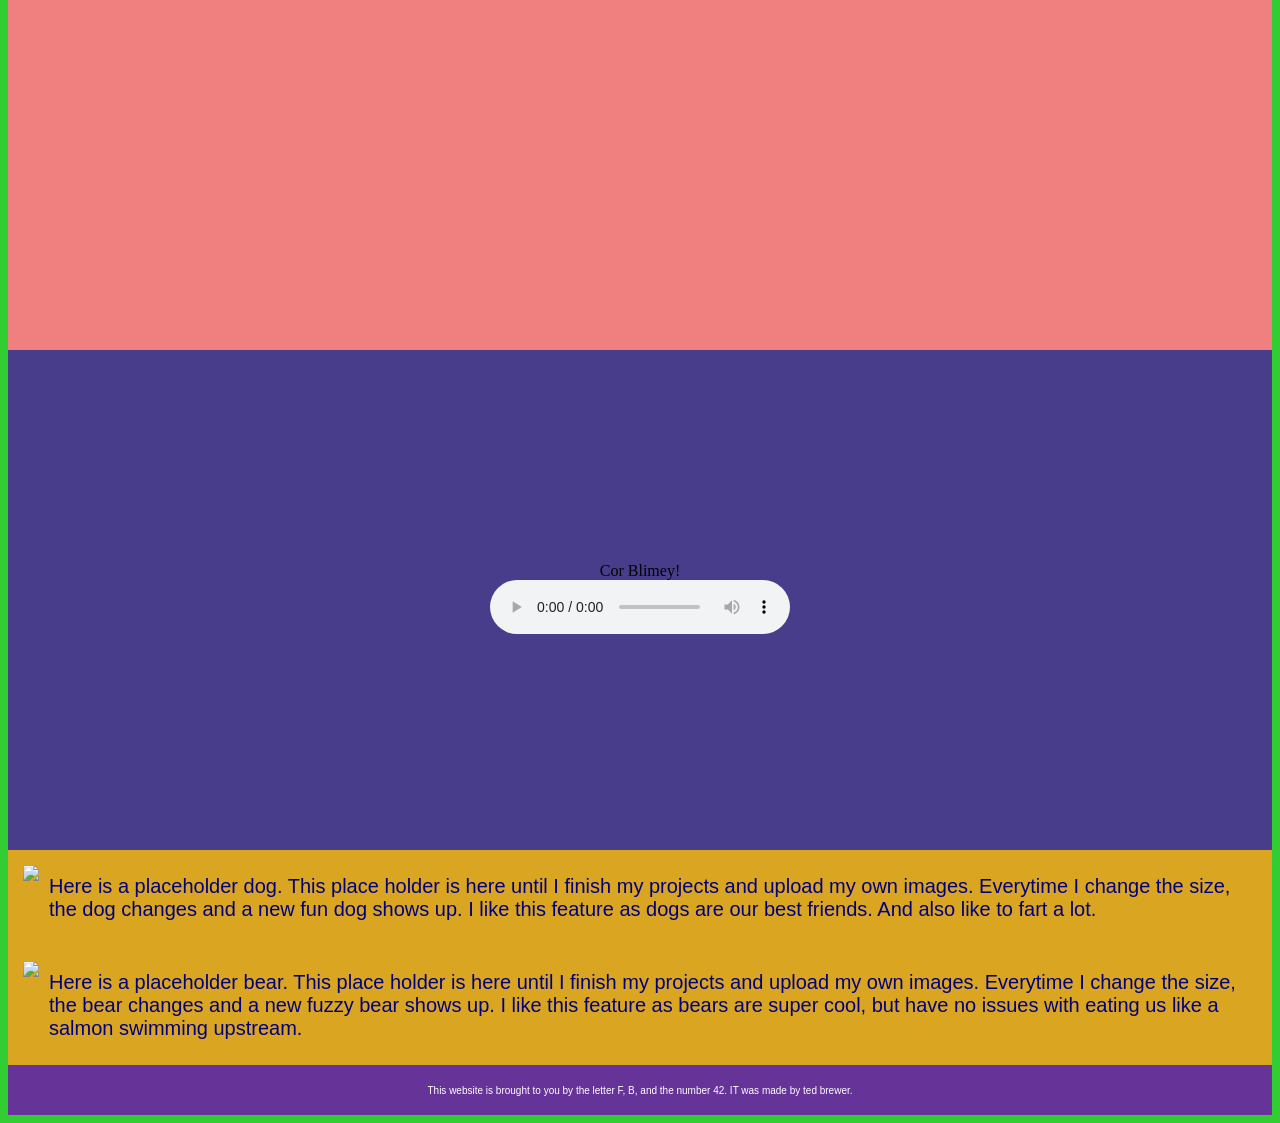
==== commit 80253b21: "Update index.html" ====
--- a/index.html
+++ b/index.html
@@ -24,7 +24,7 @@
             <a href="#section-three"><button> 3.video</button></a>
             <a href="#section-four" class="push"><button>4.Audio</buttom></a>
             <a href="#section-five"> <button>5.Media</button></a>
-            <a href= "button.html" target=blank><button>Would you like to know more?</button></a>
+            <a href= "button.html" target=_blank><button>Would you like to know more?</button></a>
 
             </div>
 
--- a/styles.css
+++ b/styles.css
@@ -98,7 +98,7 @@
 
 .section-five {
     background-color: goldenrod;
-    height: 1400px;
+    
 
 }
 
@@ -179,4 +179,15 @@
     background-color: #3e8e41;
     box-shadow: 0 5px darkslateblue;
     transform: translatey(4px);
+}
+
+footer {
+    background-color: rebeccapurple;
+    height: 30px;
+    text-align: center;
+    font-family:'Segoe UI', Tahoma, Geneva, Verdana, sans-serif;
+    font-size: x-small;
+    color: white;
+    padding: 10px 0px;
+
 }
